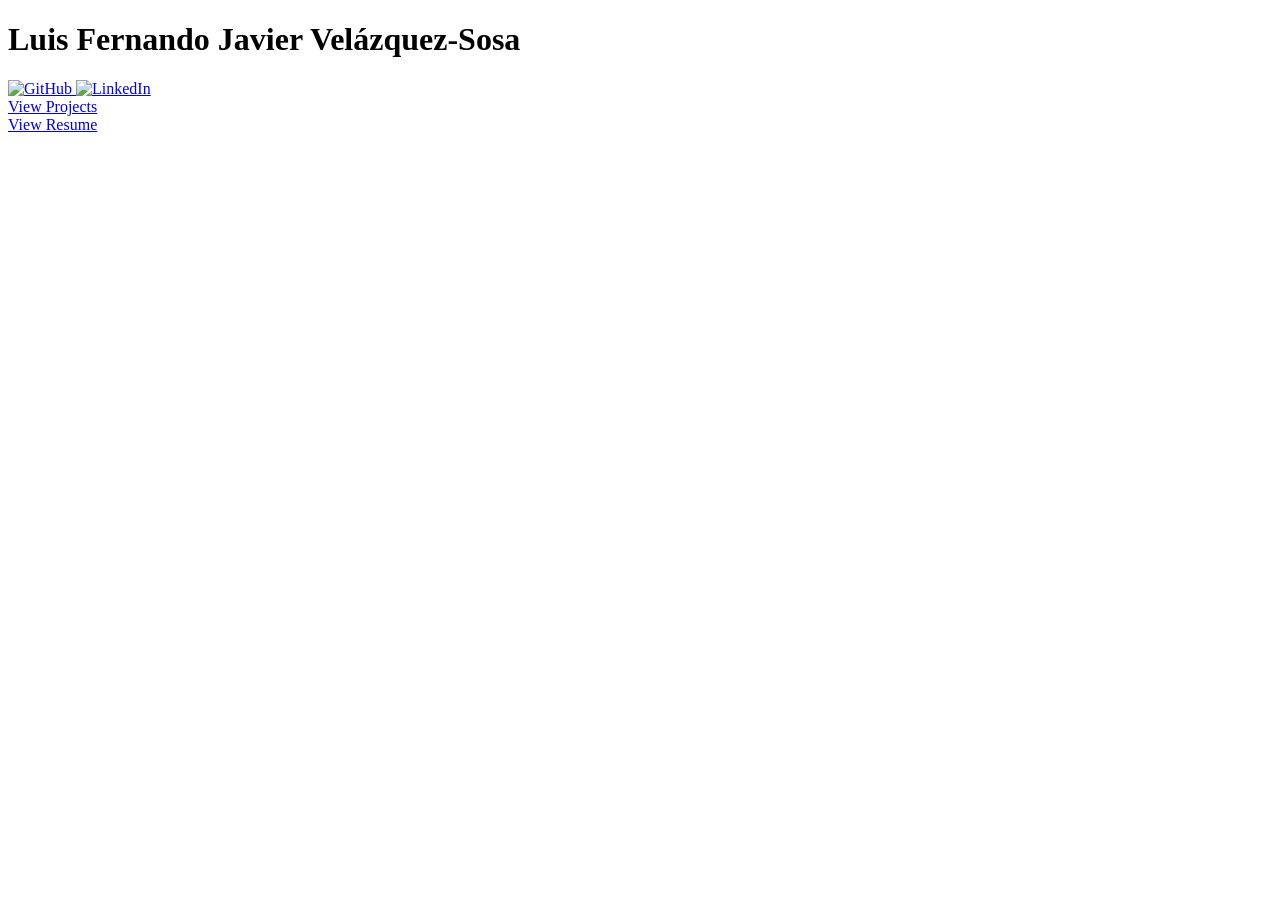
==== index.html @ e66f69b4 "Update title in index.html to "Luis Intro"" ====
<!doctype html>
<html lang="en">
    <head>
        <meta charset="UTF-8" />
        <meta name="viewport" content="width=device-width, initial-scale=1.0" />
        <title>Luis Intro</title>
        <link rel="icon" href="images/ico/LV.ico" />
        <link rel="stylesheet" href="css/styles.css" />
    </head>
    <body>
        <div class="container">
            <h1 class="name">Luis Fernando Javier Velázquez-Sosa</h1>
            
            <div class="links">
                <a
                    href="https://github.com/l-velazquez"
                    target="_blank"
                    class="icon"
                >
                    <img src="images/logo/github.webp" alt="GitHub" />
                </a>
                <a
                    href="https://www.linkedin.com/in/luis-f-velazquez-sosa/"
                    target="_blank"
                    class="icon"
                >
                    <img src="images/logo/linkedin.webp" alt="LinkedIn" />
                </a>
            </div>
            <div class="link">
                <a
                    href="projects.html"
                    class="button"
                    data-preload="projects.html"
                    >View Projects</a
                >
            </div>
            <div class="link">
                <a href="resume.html" class="button" data-preload="resume.html"
                    >View Resume</a
                >
            </div>
        </div>
        <script>
            document.querySelectorAll(".button").forEach((button) => {
                let preloaded = false; // Keep track of whether the page has been preloaded

                button.addEventListener("mouseenter", () => {
                    if (!preloaded) {
                        // Only preload if not already done
                        const preloadUrl = button.getAttribute("data-preload");
                        if (preloadUrl) {
                            const preloadLink = document.createElement("link");
                            preloadLink.rel = "prefetch";
                            preloadLink.href = preloadUrl;
                            document.head.appendChild(preloadLink);
                            preloaded = true; // Mark as preloaded
                        } else {
                            console.warn(
                                "No data-preload attribute set for",
                                button,
                            );
                        }
                    }
                });
            });
        </script>
    </body>
</html>
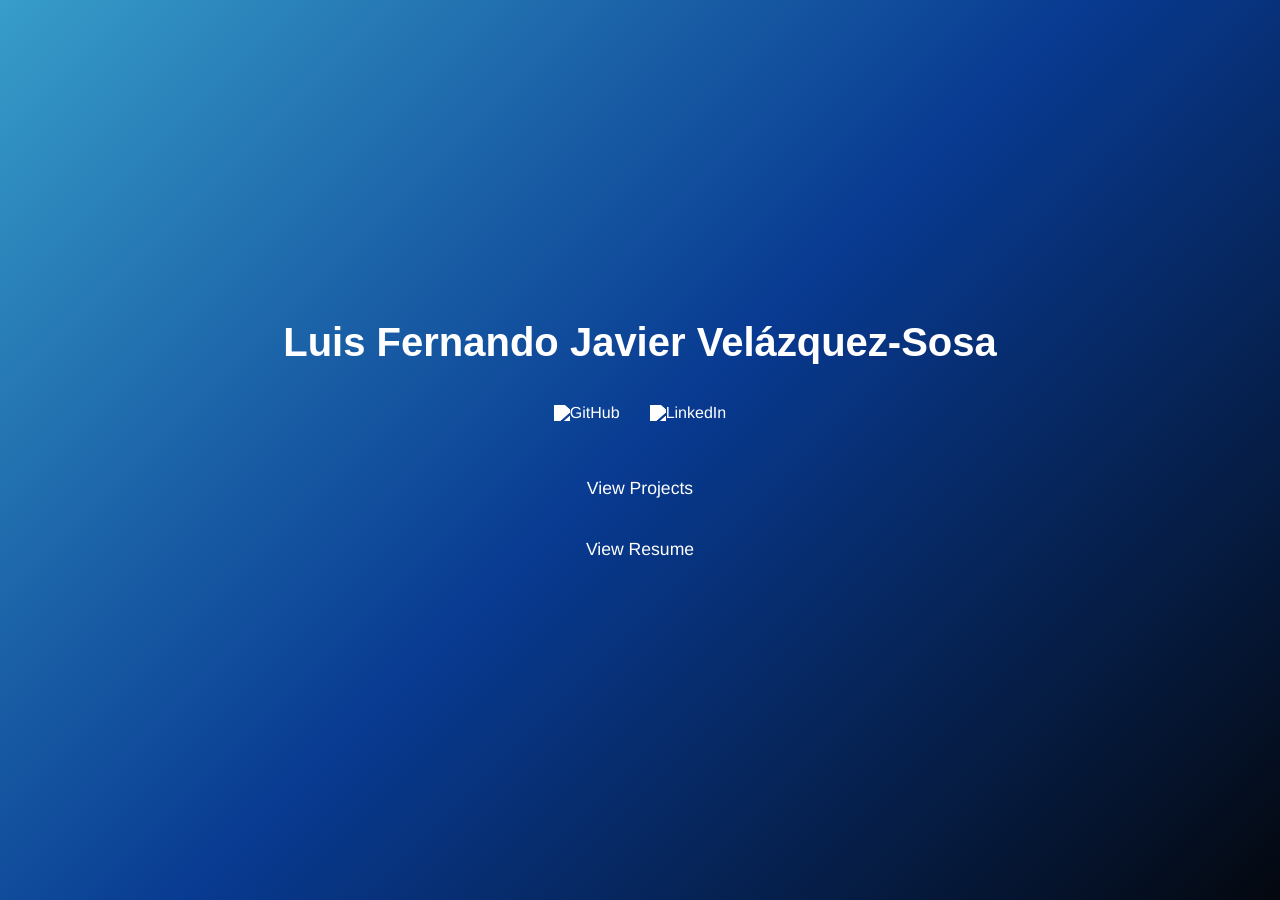
==== commit da4668fb: "made improvement to the page" ====
--- a/index.html
+++ b/index.html
@@ -10,7 +10,7 @@
     <body>
         <div class="container">
             <h1 class="name">Luis Fernando Javier Velázquez-Sosa</h1>
-            
+
             <div class="links">
                 <a
                     href="https://github.com/l-velazquez"
@@ -28,10 +28,7 @@
                 </a>
             </div>
             <div class="link">
-                <a
-                    href="projects.html"
-                    class="button"
-                    data-preload="projects.html"
+                <a href="404.html" class="button" data-preload="404.html"
                     >View Projects</a
                 >
             </div>
@@ -47,7 +44,6 @@
 
                 button.addEventListener("mouseenter", () => {
                     if (!preloaded) {
-                        // Only preload if not already done
                         const preloadUrl = button.getAttribute("data-preload");
                         if (preloadUrl) {
                             const preloadLink = document.createElement("link");
--- a/css/styles.css
+++ b/css/styles.css
@@ -0,0 +1,90 @@
+/* General Reset */
+body {
+    margin: 0;
+    font-family: 'Helvetica Neue', Arial, sans-serif;
+    background: linear-gradient(135deg, #379dc9, #083a91, #04080f); /* Dark blue gradient */
+    color: #ffffff; /* Light text for dark mode */
+    display: flex;
+    flex-direction: column; /* Arrange content vertically */
+    justify-content: center;
+    align-items: center;
+    height: 100dvb;
+}
+
+/* Main Container */
+.container {
+    text-align: center;
+}
+
+/* Name Styling */
+.name {
+    font-size: 2.5rem;
+    color: #fff;
+    margin-bottom: 40px;
+}
+
+/* Links Styling */
+.links {
+    display: flex;
+    justify-content: center;
+    gap: 30px;
+    margin-bottom: 35px; /* Add space above the Projects button */
+}
+
+/* Icons */
+.icon img {
+    width: 40px;
+    height: 40px;
+    transition: transform 0.15s;
+    filter: brightness(0) invert(1); /* Invert colors for dark mode */
+}
+
+.icon img:hover {
+    transform: scale(1.3);
+}
+
+/* Button Styling */
+.button {
+    display: inline-block;
+    font-size: 1.1rem;
+    text-decoration: none;
+    color: #ffffff;
+    background-color: #ffffff00;
+    padding: 10px 30px;
+    border-radius: 7px;
+    transition: background-color 0.2s, transform 0.2s;
+    bottom: 10px;
+    position: relative;
+    margin-top: 20px;
+
+}
+
+.button:hover {
+    background-color: #13598e;
+    color: #fff;
+    transform: scale(1.15);
+}
+
+a {
+    text-decoration: none;
+    color: rgb(255, 128, 0);
+    text-rendering: geometricPrecision;
+}
+
+h1 {
+    font-size: 6rem;
+    margin: 0;
+    transition: transform 0.2s, color 0.8s, font-weight 0.15s;
+
+}
+h1:hover {
+    color: #ff5900;
+    
+    transform: scale(1.1);
+}
+
+h2 {
+    font-size: 2rem;
+    margin: 0;
+    margin-bottom: 20px;
+}
